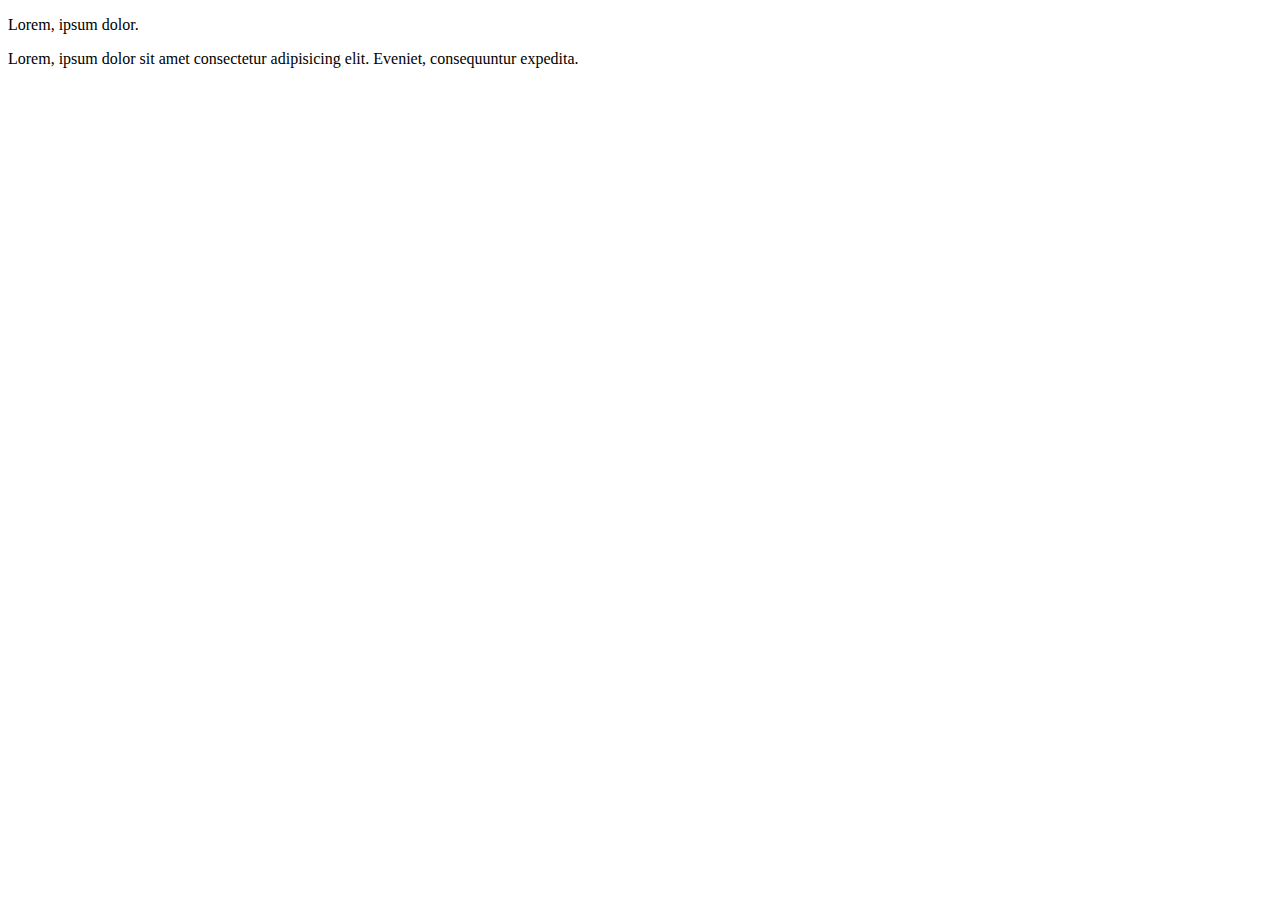
==== index.html @ 59d68996 "added bottom" ====
<!DOCTYPE html>
<html lang="en">
  <head>
    <meta charset="UTF-8">
    <title>ihn_hmw3</title>
  </head>
  <body>
    <div class="container">
        <p>Lorem, ipsum dolor.</p>
      Lorem, ipsum dolor sit amet consectetur adipisicing elit. Eveniet,
      consequuntur expedita.
    </div>
  </body>
</html>
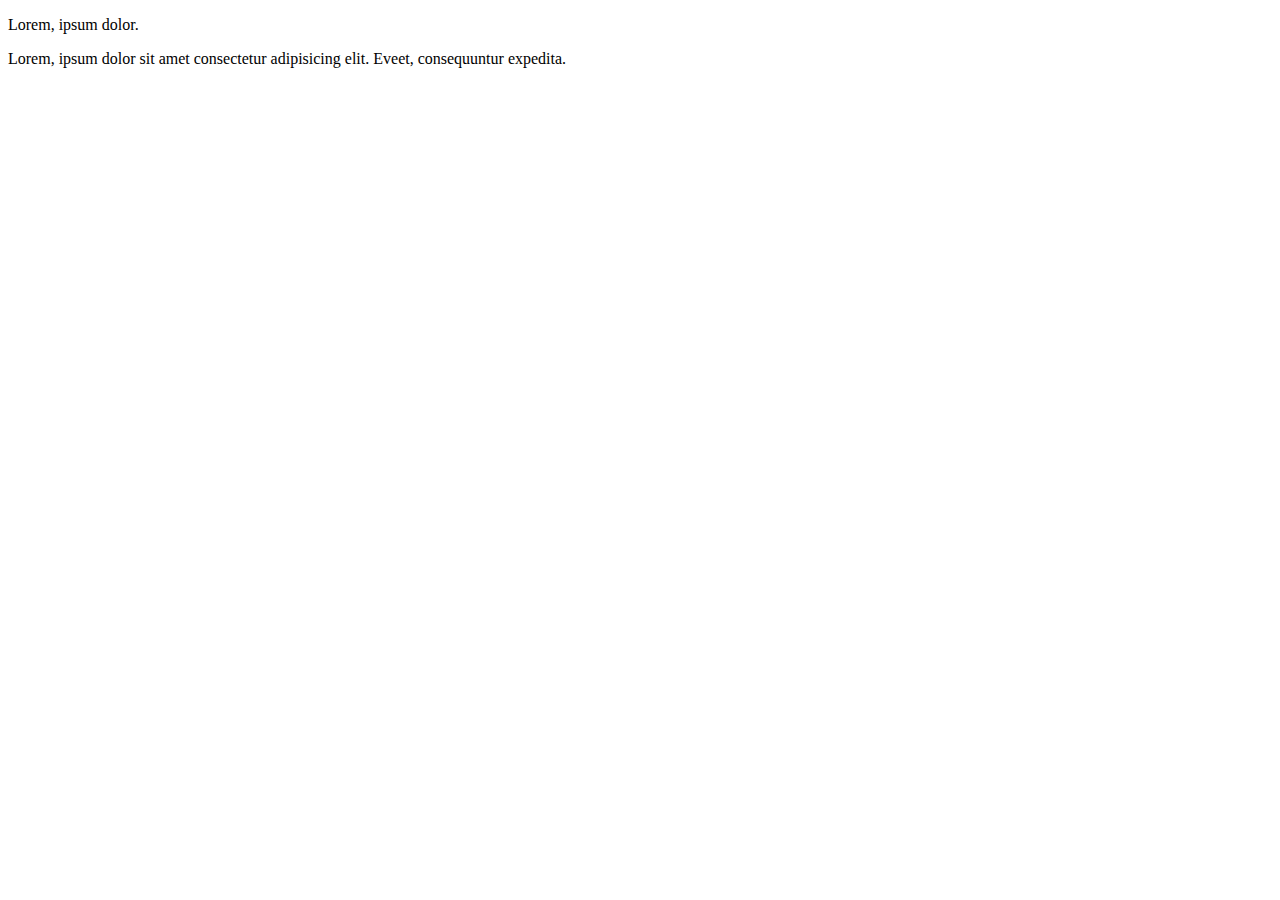
==== commit 1ad2f493: "n2" ====
--- a/index.html
+++ b/index.html
@@ -7,7 +7,7 @@
   <body>
     <div class="container">
         <p>Lorem, ipsum dolor.</p>
-      Lorem, ipsum dolor sit amet consectetur adipisicing elit. Eveniet,
+      Lorem, ipsum dolor sit amet consectetur adipisicing elit. Eveet,
       consequuntur expedita.
     </div>
   </body>
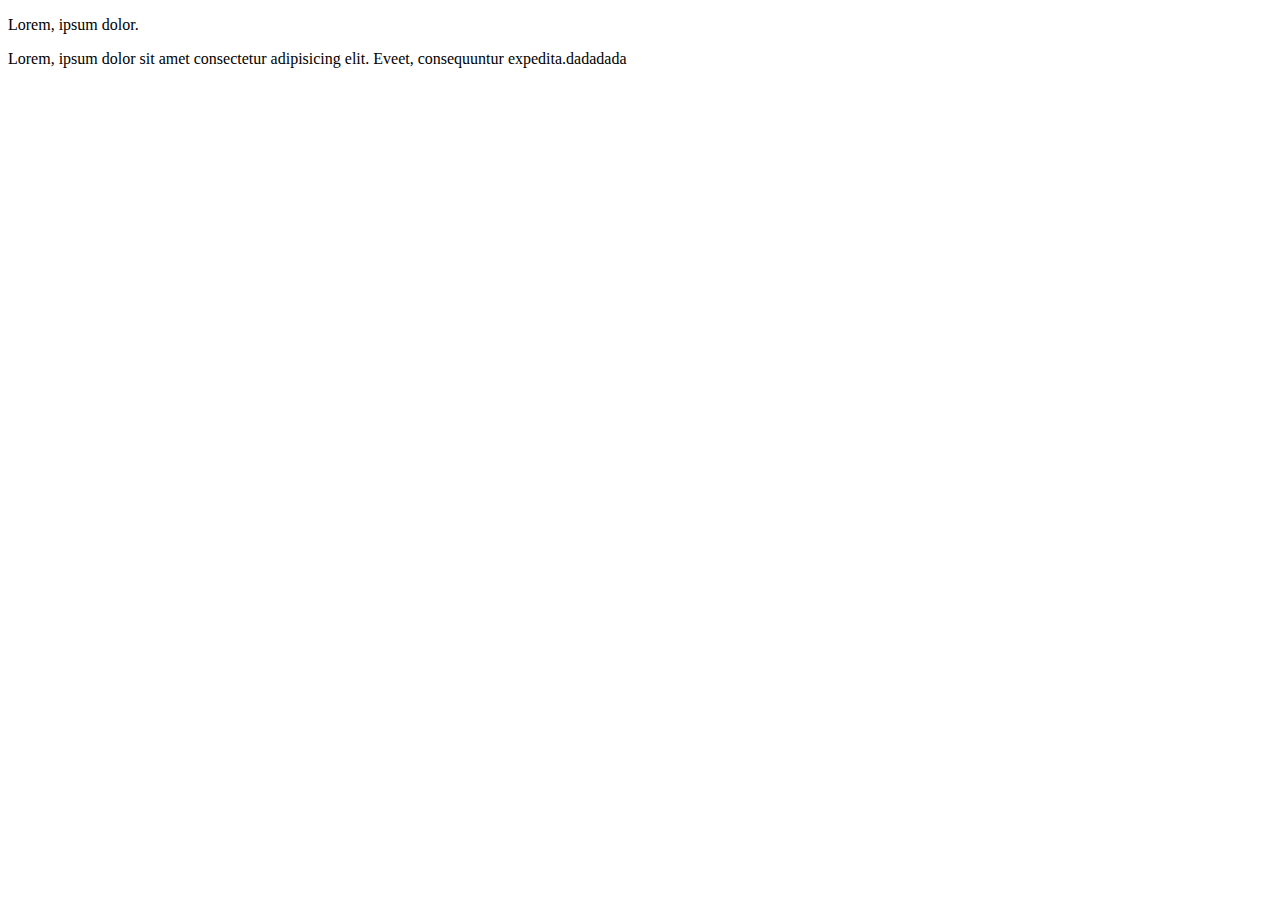
==== commit 9a14a5a1: "changes" ====
--- a/index.html
+++ b/index.html
@@ -8,7 +8,7 @@
     <div class="container">
         <p>Lorem, ipsum dolor.</p>
       Lorem, ipsum dolor sit amet consectetur adipisicing elit. Eveet,
-      consequuntur expedita.
+      consequuntur expedita.dadadada
     </div>
   </body>
 </html>
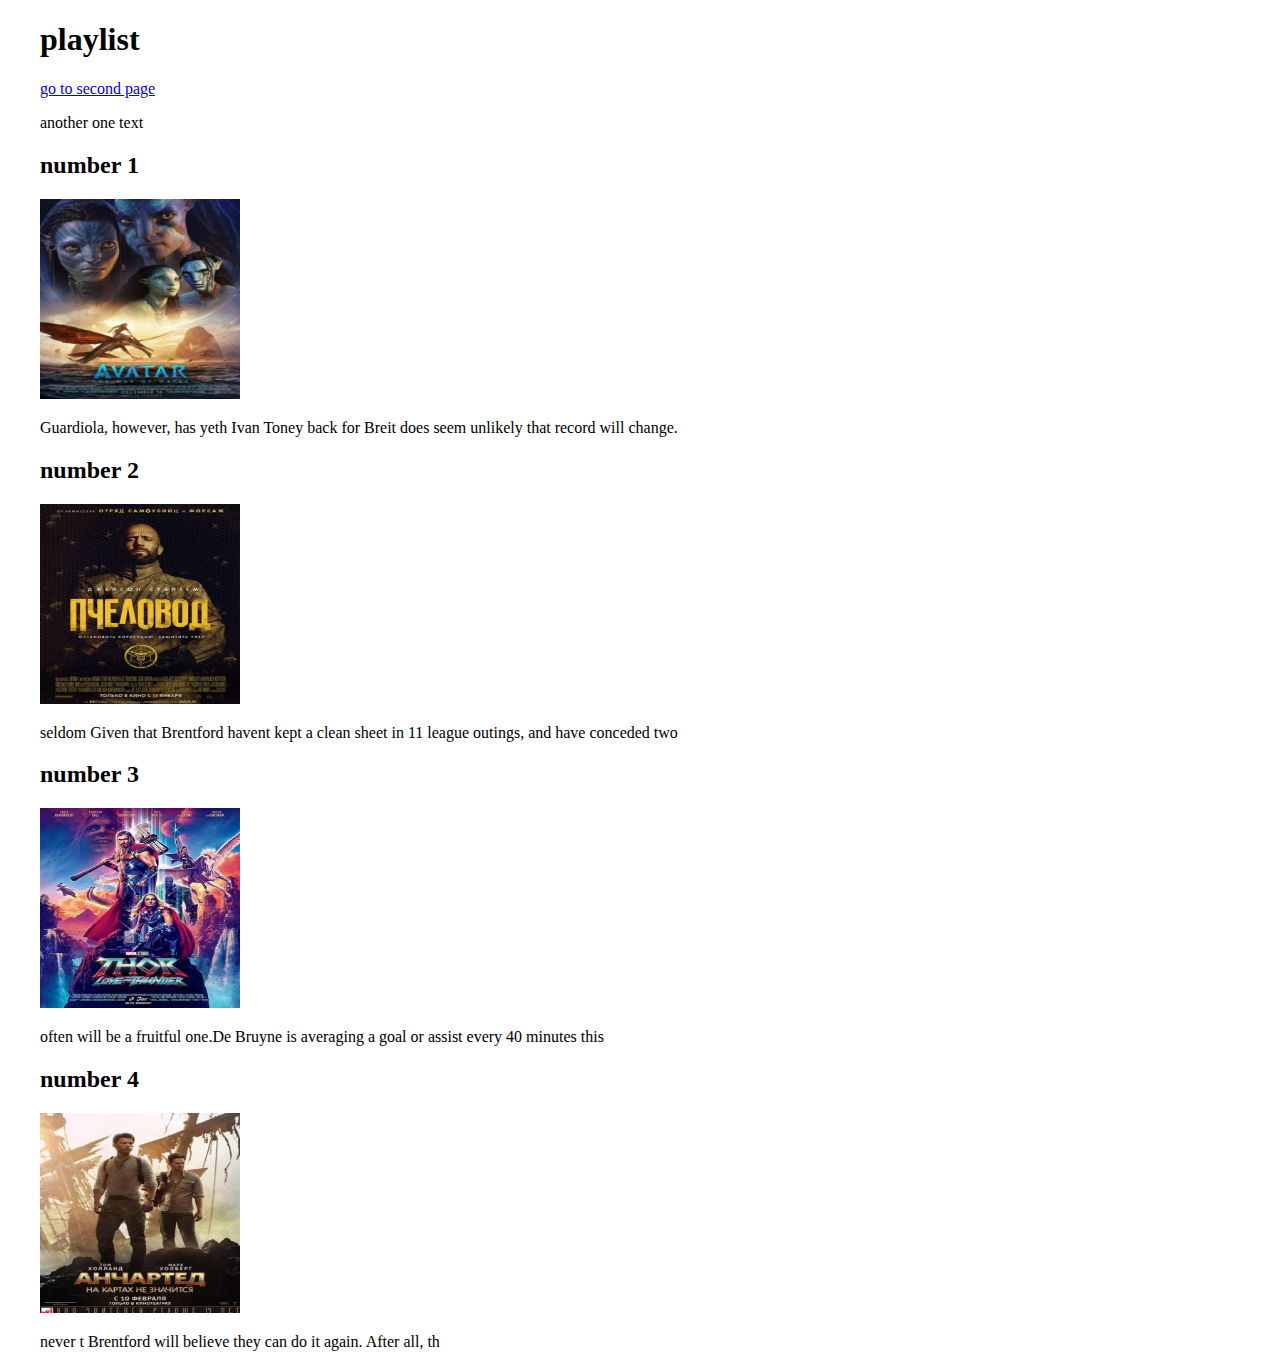
==== commit 80e7ec44: "base" ====
--- a/index.html
+++ b/index.html
@@ -2,13 +2,45 @@
 <html lang="en">
   <head>
     <meta charset="UTF-8">
+    <link rel="stylesheet" href="css/styles.css">
     <title>ihn_hmw3</title>
   </head>
   <body>
     <div class="container">
-        <p>Lorem, ipsum dolor.</p>
-      Lorem, ipsum dolor sit amet consectetur adipisicing elit. Eveet,
-      consequuntur expedita.dadadada
+      <h1>playlist</h1>
+      <a href="about.html" target="_blank">go to second page</a>
+      <p id="scroll">another one text</p>
+      <div class="whistle jelly">
+        <h2>number 1</h2>
+        <img src="img/pic1.jpg" alt="pic1" width="200" height="200">
+        <p>
+          Guardiola, however, has yeth Ivan Toney back for Breit does seem
+          unlikely that record will change.
+        </p>
+      </div>
+      <div class="whistle lemon">
+        <h2>number 2</h2>
+        <img src="img/pic2.jpg" alt="pic2" width="200" height="200">
+        <p>
+          seldom Given that Brentford havent kept a clean sheet in 11 league
+          outings, and have conceded two
+        </p>
+      </div>
+      <div class="whistle">
+        <h2>number 3</h2>
+        <img src="img/pic3.jpg" alt="pic3" width="200" height="200">
+        <p>
+          often will be a fruitful one.De Bruyne is averaging a goal or assist
+          every 40 minutes this
+        </p>
+      </div>
+      <div class="whistle">
+        <h2>number 4</h2>
+        <img src="img/pic4.jpg" alt="pic4" width="200" height="200">
+        <p>
+          never t Brentford will believe they can do it again. After all, th
+        </p>
+      </div>
     </div>
   </body>
 </html>
--- a/css/styles.css
+++ b/css/styles.css
@@ -0,0 +1,8 @@
+* {
+    box-sizing: border-box;
+}
+
+.container {
+    width: 1200px;
+    margin: 0 auto;
+}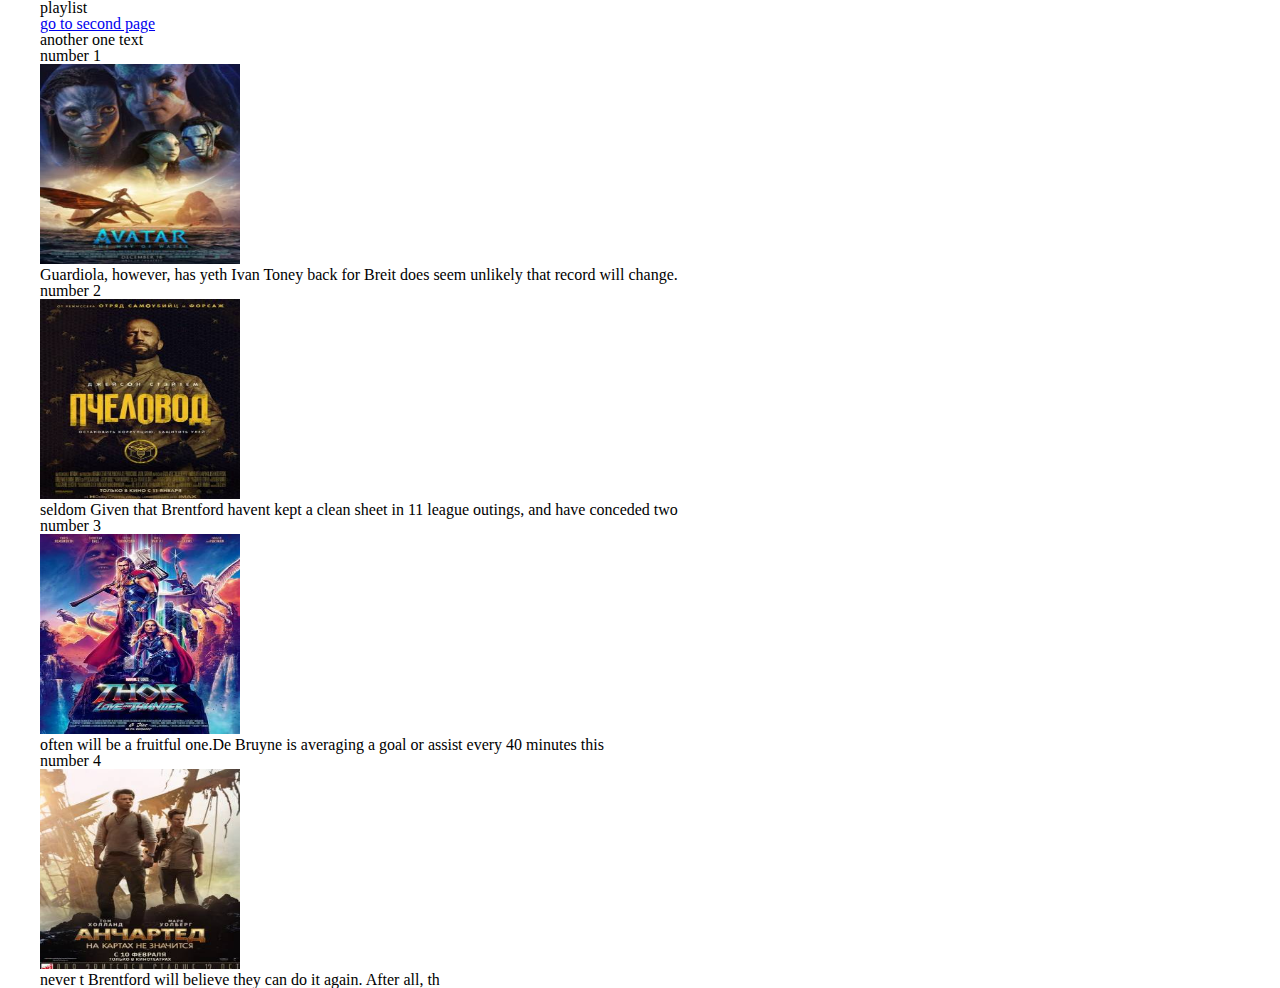
==== commit fe52915d: "last-base" ====
--- a/index.html
+++ b/index.html
@@ -3,7 +3,7 @@
   <head>
     <meta charset="UTF-8">
     <link rel="stylesheet" href="css/styles.css">
-    <title>ihn_hmw3</title>
+    <title>ihn_hmw3_page1</title>
   </head>
   <body>
     <div class="container">
--- a/css/styles.css
+++ b/css/styles.css
@@ -1,5 +1,55 @@
 * {
     box-sizing: border-box;
+}
+
+html, body, div, span, applet, object, iframe,
+h1, h2, h3, h4, h5, h6, p, blockquote, pre,
+a, abbr, acronym, address, big, cite, code,
+del, dfn, em, img, ins, kbd, q, s, samp,
+small, strike, strong, sub, sup, tt, var,
+b, u, i, center,
+dl, dt, dd, ol, ul, li,
+fieldset, form, label, legend,
+table, caption, tbody, tfoot, thead, tr, th, td,
+article, aside, canvas, details, embed, 
+figure, figcaption, footer, header, hgroup, 
+menu, nav, output, ruby, section, summary,
+time, mark, audio, video {
+	margin: 0;
+	padding: 0;
+	border: 0;
+	font-size: 100%;
+	font: inherit;
+	vertical-align: baseline;
+}
+
+/* HTML5 display-role reset for older browsers */
+article, aside, details, figcaption, figure, 
+footer, header, hgroup, menu, nav, section {
+	display: block;
+}
+
+body {
+	line-height: 1;
+}
+
+ol, ul {
+	list-style: none;
+}
+
+blockquote, q {
+	quotes: none;
+}
+
+blockquote:before, blockquote:after,
+q:before, q:after {
+	content: '';
+	content: none;
+}
+
+table {
+	border-collapse: collapse;
+	border-spacing: 0;
 }
 
 .container {
